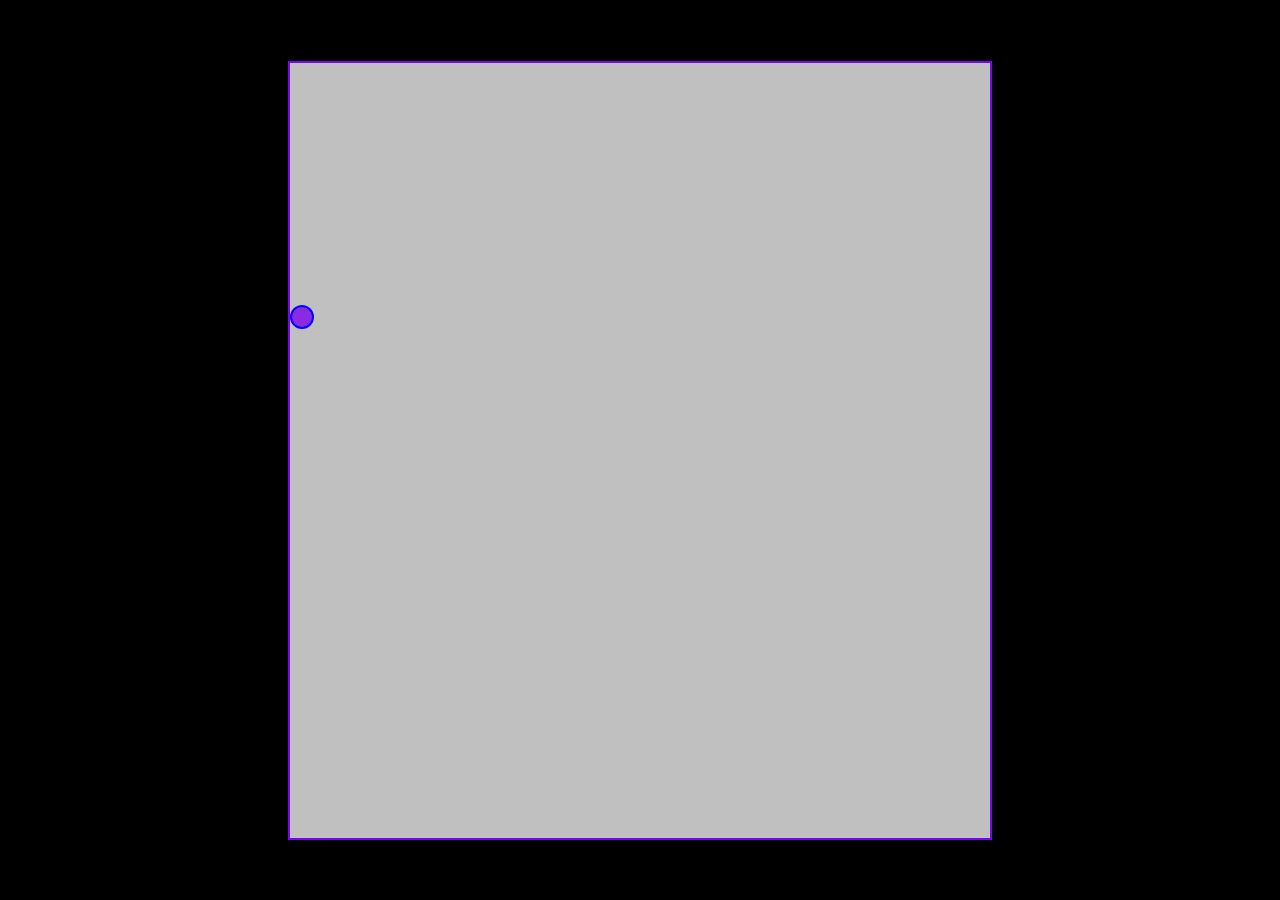
==== Data spill.html @ 4e0698a9 "v1" ====
<!DOCTYPE html>
<html lang="en" onclick="jump()">

<head>
    <meta charset="UTF-8">
    <meta name="viewport" content="width=device-width, initial-scale=1.0">
    <title>Bird</title>
    <link rel="stylesheet" href="bird.css">
</head>

<body>
    <div id="game-container">
        <div id="game">
            <div id="block"></div>
            <div id="hole"></div>
            <div id="character"></div>
        </div>
    </div>

    <script>
        var block = document.getElementById("block");
        var hole = document.getElementById("hole");
        var character = document.getElementById("character");
        var jumping = 0;
        var counter = 0;

        function resetGame() {
            // Reset character position
            character.style.top = "100px";

            // Reset the block and hole position and animation
            block.style.animation = 'none';
            hole.style.animation = 'none';
            block.style.left = '700px';
            hole.style.left = '700px';

            // Restart the block and hole animation after a slight delay
            setTimeout(function () {
                block.style.animation = 'block 2s infinite linear';
                hole.style.animation = 'block 2s infinite linear';
            }, 50);

            counter = 0;
        }

        hole.addEventListener("animationiteration", () => {
            var random = Math.random() * 3;
            var top = (random * 130) + 150;
            hole.style.top = -(top) + "px";
            counter++;
        });

        setInterval(function () {
            var characterTop = parseInt(window.getComputedStyle(character).getPropertyValue("top"));

            if (jumping == 0) {
                character.style.top = (characterTop + 3.5) + "px";
            }

            var blockLeft = parseInt(window.getComputedStyle(block).getPropertyValue("left"));
            var holeTop = parseInt(window.getComputedStyle(hole).getPropertyValue("top")) + 775; // Adjusted hole position

            if (characterTop > 755 || (blockLeft < 20 && blockLeft > -50 && (characterTop < holeTop || characterTop > holeTop + 130))) {
                alert("Game over. Score: " + counter);
                resetGame();
            }
        }, 10);

        function jump() {
            jumping = 1;
            let jumpCount = 0;
            var jumpInterval = setInterval(function () {
                var characterTop = parseInt(window.getComputedStyle(character).getPropertyValue("top"));

                if (characterTop > 6 && jumpCount < 15) {
                    character.style.top = (characterTop - 4.5) + "px";
                }

                jumpCount++;

                if (jumpCount > 20) {
                    clearInterval(jumpInterval);
                    jumping = 0;
                }
            }, 10);
        }

    </script>

</body>

</html>
---- bird.css ----
* {
    padding: 0;
    margin: 0;
}

body {
    display: flex;
    justify-content: center;
    align-items: center;
    height: 100vh;
    background-color: black;
}

#game-container {
    display: flex;
    justify-content: center;
    align-items: center;
    width: 100%;
}

#game {
    width: 700px;
    height: 775px;
    border: 2px solid rgb(124, 3, 246);
    margin: auto;
    overflow: hidden;
    background-color: silver;
}

#block {
    width: 50px;
    height: 775px;
    background-color: black;
    position: relative;
    left: 700px;
    animation: block 2s infinite linear;
}

@keyframes block {
    0% {
        left: 700px;
    }

    100% {
        left: -50px;
    }
}

#hole {
    width: 50px;
    height: 150px;
    background-color: white;
    position: relative;
    left: 700px;
    top: -775px;
    animation: block 2s infinite linear;
}

#character {
    width: 20px;
    height: 20px;
    border: 2px solid blue;
    background-color: blueviolet;
    position: absolute;
    top: 100px;
    border-radius: 50%;
}
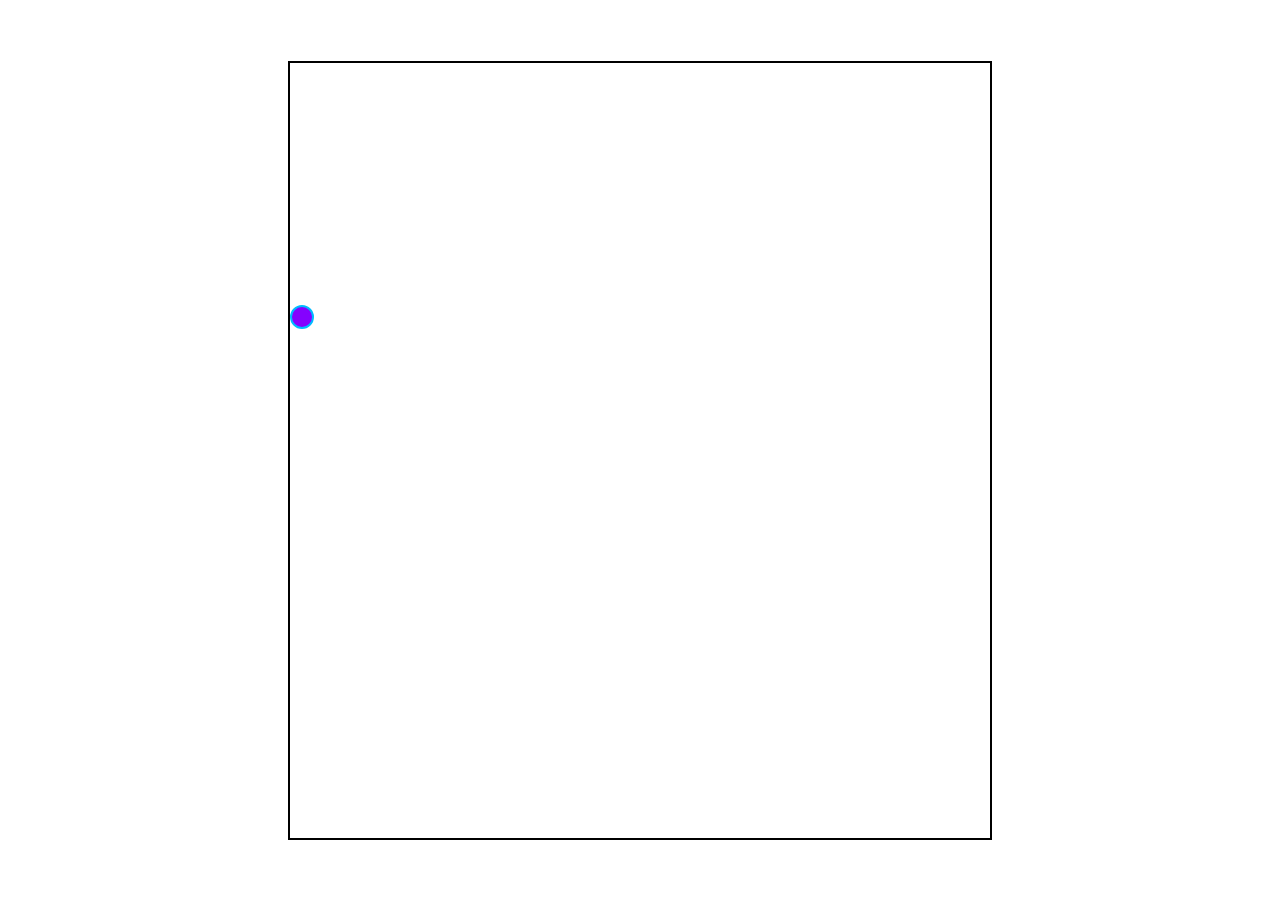
==== commit 56c00df7: "g" ====
--- a/Data spill.html
+++ b/Data spill.html
@@ -8,7 +8,7 @@
     <link rel="stylesheet" href="bird.css">
 </head>
 
-<body>
+<body >
     <div id="game-container">
         <div id="game">
             <div id="block"></div>
--- a/bird.css
+++ b/bird.css
@@ -8,7 +8,7 @@
     justify-content: center;
     align-items: center;
     height: 100vh;
-    background-color: black;
+    
 }
 
 #game-container {
@@ -21,10 +21,10 @@
 #game {
     width: 700px;
     height: 775px;
-    border: 2px solid rgb(124, 3, 246);
+    border: 2px solid black;
     margin: auto;
     overflow: hidden;
-    background-color: silver;
+    background-color: white;
 }
 
 #block {
@@ -59,8 +59,8 @@
 #character {
     width: 20px;
     height: 20px;
-    border: 2px solid blue;
-    background-color: blueviolet;
+    border: 2px solid rgb(0, 187, 255);
+    background-color: rgb(132, 2, 254);
     position: absolute;
     top: 100px;
     border-radius: 50%;
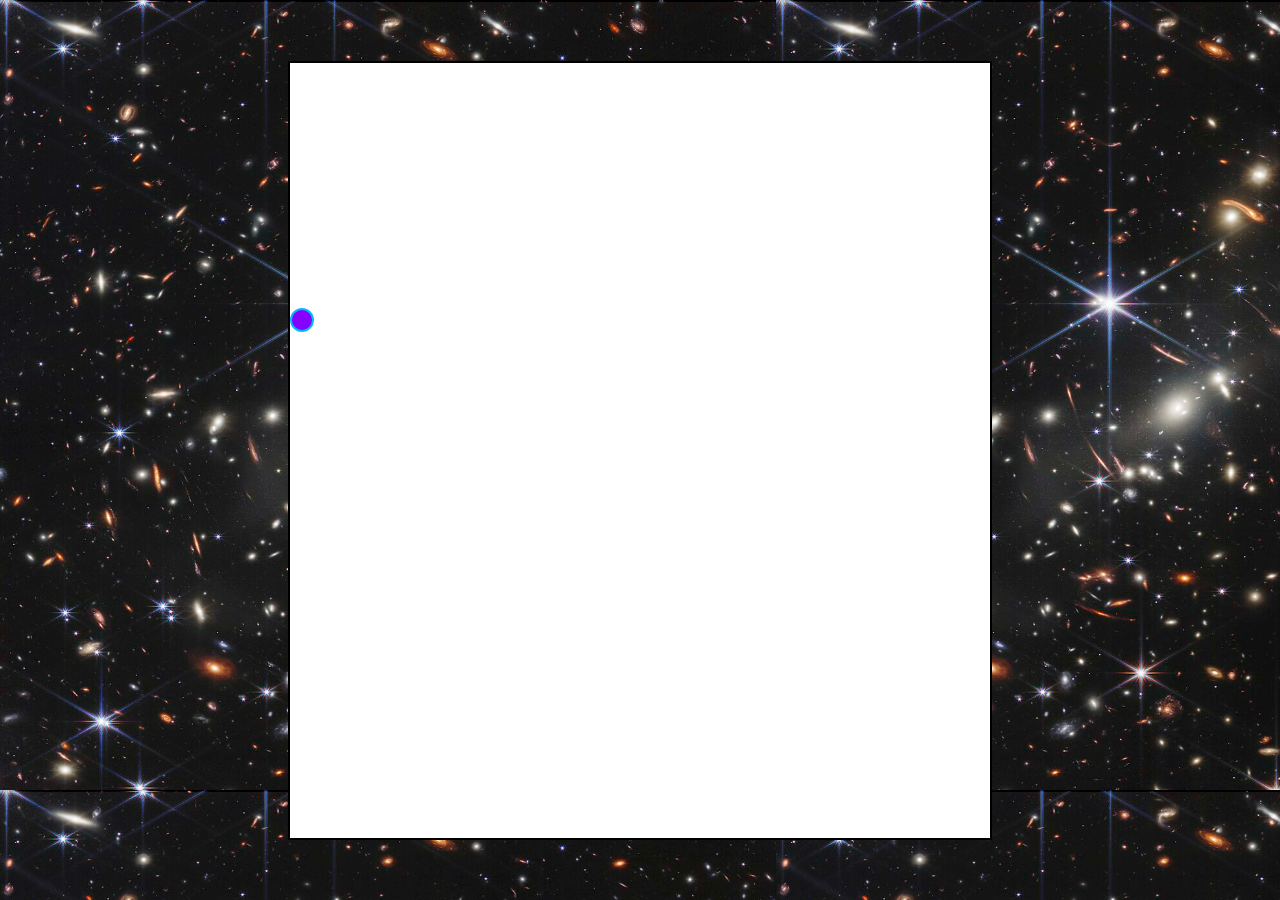
==== commit 49359c80: "d" ====
--- a/Data spill.html
+++ b/Data spill.html
@@ -8,7 +8,7 @@
     <link rel="stylesheet" href="bird.css">
 </head>
 
-<body >
+<body class="speace">
     <div id="game-container">
         <div id="game">
             <div id="block"></div>
--- a/bird.css
+++ b/bird.css
@@ -8,7 +8,11 @@
     justify-content: center;
     align-items: center;
     height: 100vh;
-    
+}
+
+.speace{
+    background-image: url(speace.jpg);
+    margin: auto;
 }
 
 #game-container {
